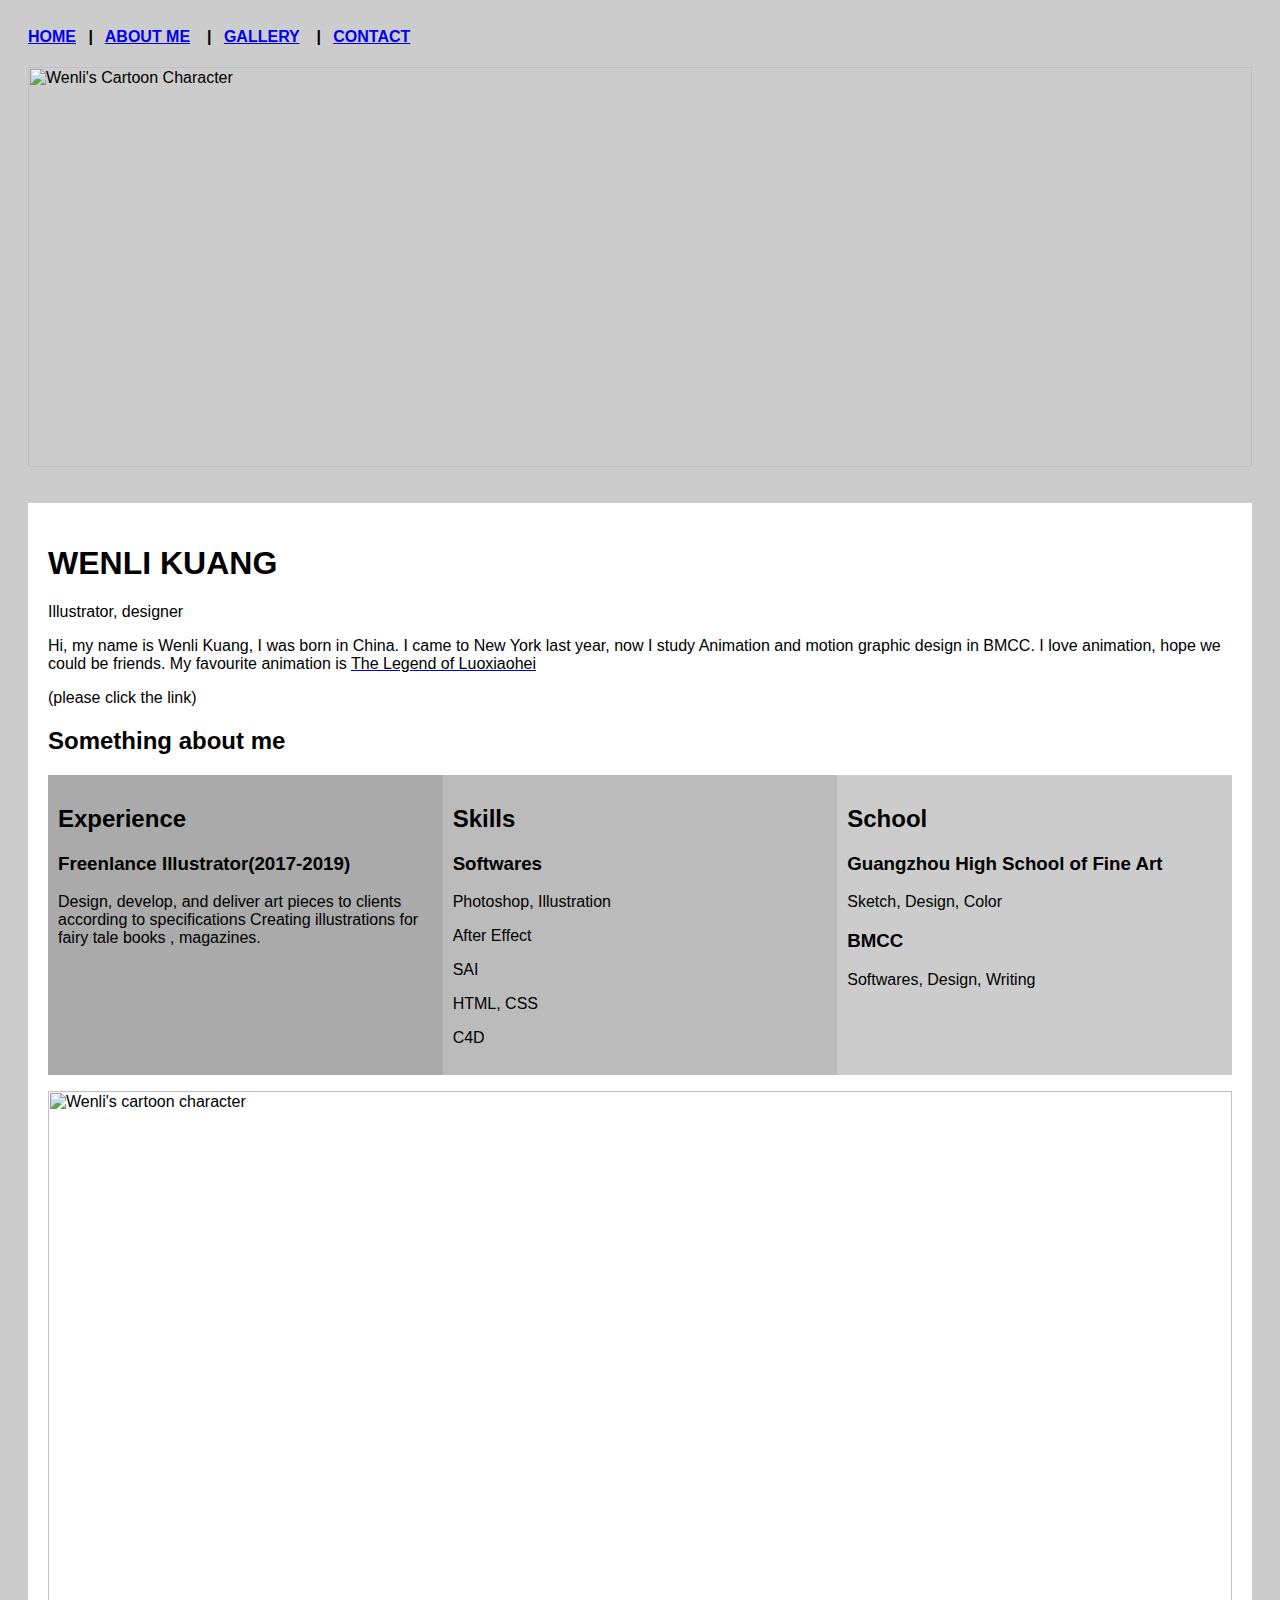
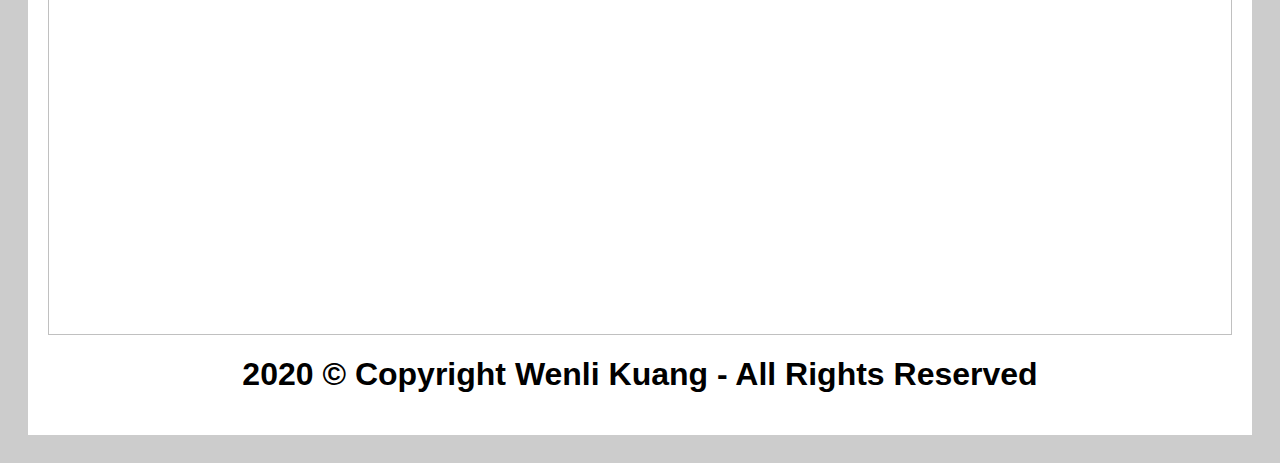
==== aboutme.html @ 3c83f42b "Add files via upload" ====
<html>
<head></head>    <body>

    <title>ABOUT ME</title>
    
    <link	href=	"styles.css"	rel="stylesheet"	type="text/css"/>
        
    
    <h4>
    <a href="index.html">HOME</a> &ensp;|&ensp;
    <a href="aboutme.html">ABOUT ME</a>  &ensp; |&ensp;
    <a href="gallery.html">GALLERY</a>  &ensp; |&ensp;
     <a href="contact.html">CONTACT</a>
            </h4>
    
    
    
    
    
  
        <P><img src="Comp-1_10.gif" width="100%" height="400px" alt="Wenli's Cartoon Character"></P>
    

    
  <style>
body {
	background-image: url("background.jpg "); no-repeat center center;
   background-size:cover;
   background-attachment:fixed;
   background-color:#CCCCCC;
} 

</style>
    
   
    
      <meta name="viewport" content="width=device-width, initial-scale=1">
<style>
* {
  box-sizing: border-box;
}

/* Create two equal columns that floats next to each other */
.column {
  float: left;
  width: 50%;
  padding: 0px;
  height: 200px; /* Should be removed. Only for demonstration */
}

/* Clear floats after the columns */
.row:after {
  content: "";
  display: table;
  clear: both;
}
</style>

<body>



    
    <meta name="viewport" content="width=device-width, initial-scale=1">
<style>
* {
  box-sizing: border-box;
}

/* Add a gray background color with some padding */
body {
  font-family: Arial;
  padding: 20px;
  background: img src="background.jpg";
}

/* Header/Blog Title */
.header {
  padding: 0px;
  font-size:10px;
  text-align: center;
  background: transparent;
}

/* Create two unequal columns that floats next to each other */
/* Left column */
.leftcolumn {   
  float: left;
  width: 100%;
}

/* Right column */
.rightcolumn {
  float: left;
  width: 25%;
  padding-left: 20px;
}

/* Fake image */
.fakeimg {
  background-color: #aaa;
  width: 100%;
  padding: 20px;
}

/* Add a card effect for articles */
.card {
   background-color: white;
   padding: 20px;
   margin-top: 20px;
}

/* Clear floats after the columns */
.row:after {
  content: "";
  display: table;
  clear: both;
}




/* Responsive layout - when the screen is less than 800px wide, make the two columns stack on top of each other instead of next to each other */
@media screen and (max-width: 800px) {
  .leftcolumn, .rightcolumn {   
    width: 100%;
    padding: 0;
  }
}
</style>

<body>


<div class="row">
  <div class="leftcolumn">
    <div class="card">
      <h1>WENLI KUANG</h1>
    
    
      <p>Illustrator, designer</p>
      <p>Hi, my name is Wenli Kuang, I was born in China. I came to New York last year, now I study Animation and motion graphic design in BMCC. I love animation, hope we could be friends. My favourite animation is <a href="https://www.youtube.com/watch?v=D003S0gYbLs&list=PLV9o7UKLjC0WraR6aHKUfarYVHqqJwRNQ"><font color="black">The Legend of Luoxiaohei</font></a></p>(please click the link)



    <meta name="viewport" content="width=device-width, initial-scale=1">
<style>
* {
  box-sizing: border-box;
}

/* Create three equal columns that floats next to each other */
.column {
  float: left;
  width: 33.33%;
  padding: 10px;
  height: 300px; /* Should be removed. Only for demonstration */
}

/* Clear floats after the columns */
.row:after {
  content: "";
  display: table;
  clear: both;
}
</style>

<body>

<h2>Something about me</h2>

<div class="row">
  <div class="column" style="background-color:#aaa;">
    <h2>Experience</h2>
    
    <h3>Freenlance Illustrator(2017-2019)</h3>
    <p>Design, develop, and deliver art pieces to clients according to specifications
 Creating illustrations for fairy tale books , magazines.</p>
  </div>
  <div class="column" style="background-color:#bbb;">
    <h2>Skills</h2>
      <h3>Softwares</h3>
    <p>Photoshop, Illustration</p>
      <P>After Effect</P>
      <P>SAI</P>
  <p>HTML, CSS</p>
      <P>C4D</P>
    </div>
  <div class="column" style="background-color:#ccc;">
    <h2>School</h2>
      <h3>Guangzhou High School of Fine Art</h3>
      <p>Sketch,
      Design,
      Color</p>
      <h3>BMCC</h3>
    <p>Softwares,
      Design,
     Writing
        
  </div>
</div>
    <P><img src="headslide1.jpg" width="100%" alt="Wenli's cartoon character"></P>
    <p><h1 align="center"> 2020 &copy; Copyright Wenli Kuang - All Rights Reserved</h1>
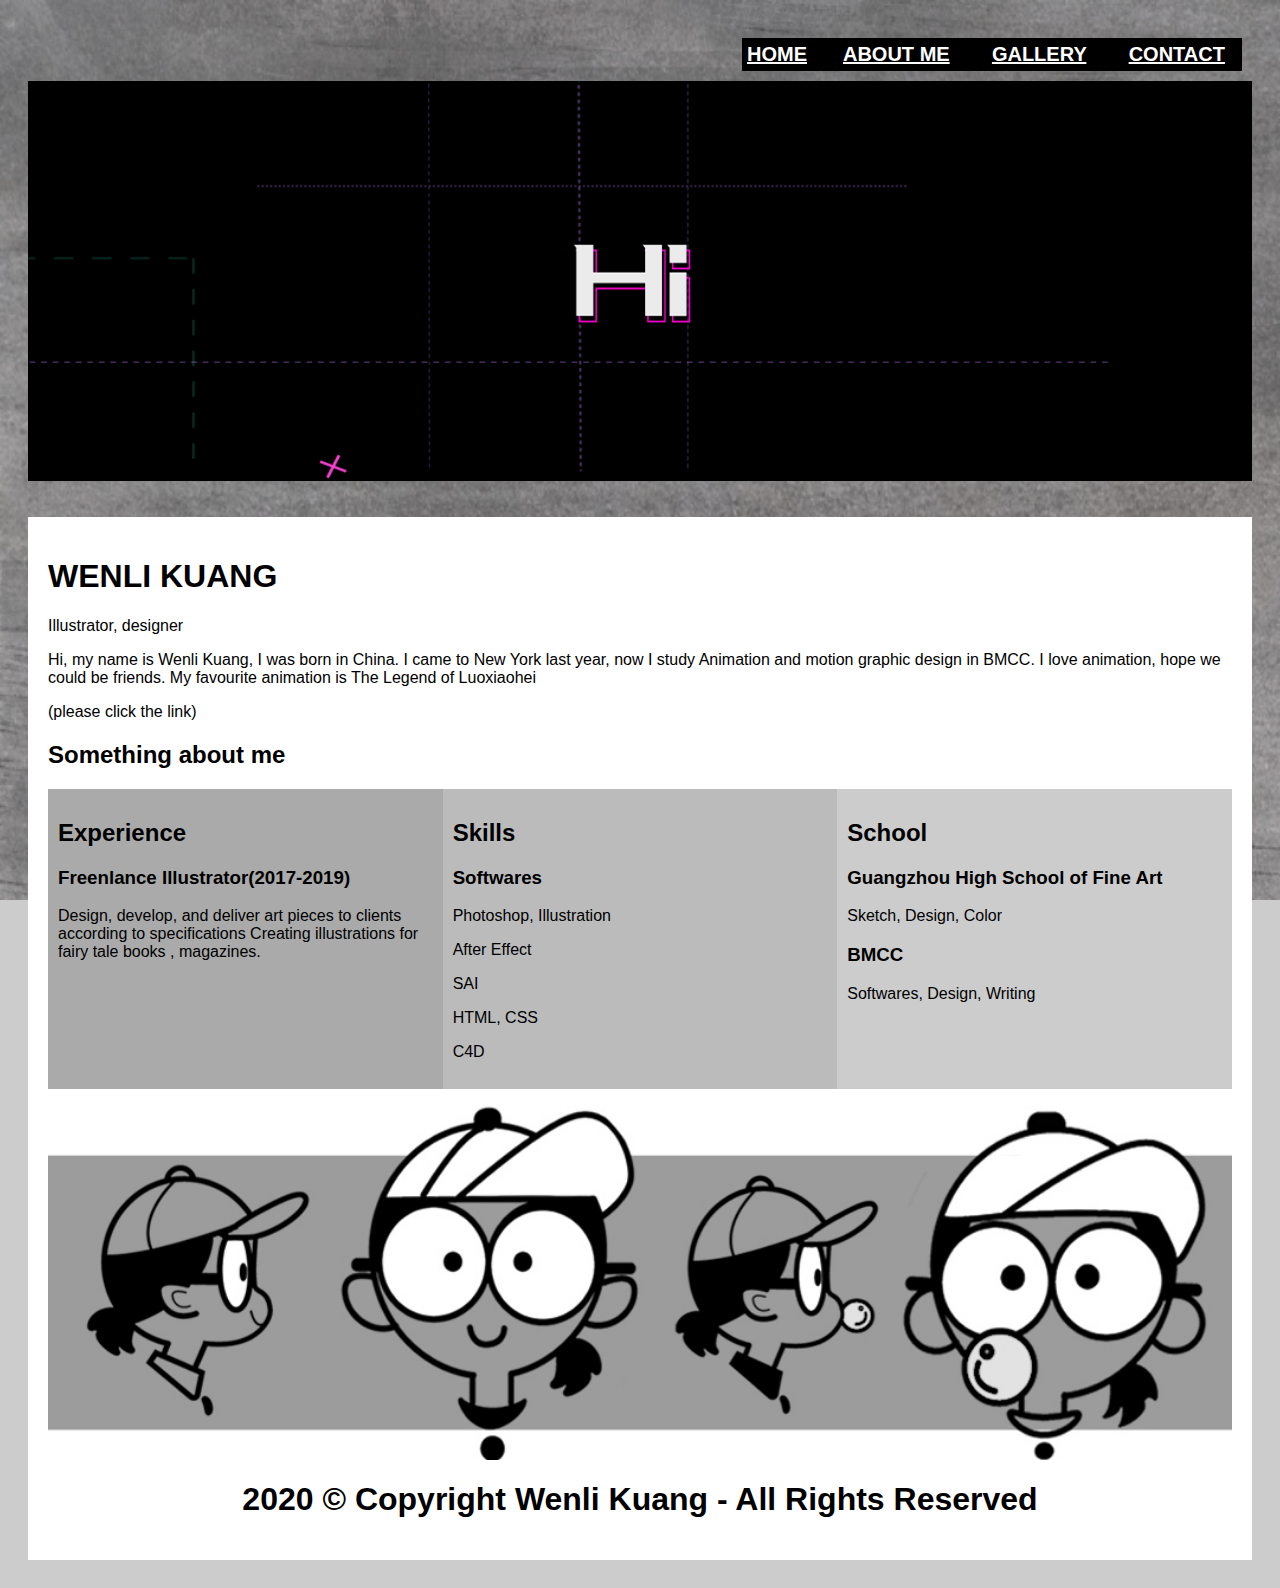
==== commit 78828fa2: "Add files via upload" ====
--- a/aboutme.html
+++ b/aboutme.html
@@ -1,11 +1,11 @@
 <html>
-<head></head>    <body>
+<head><link rel="shortcut icon" type="image/x-icon" href="bitbug_favicon.ico" />    
 
     <title>ABOUT ME</title>
     
     <link	href=	"styles.css"	rel="stylesheet"	type="text/css"/>
         
-    
+   <body>
     <h4>
     <a href="index.html">HOME</a> &ensp;|&ensp;
     <a href="aboutme.html">ABOUT ME</a>  &ensp; |&ensp;
@@ -201,4 +201,6 @@
 </div>
     <P><img src="headslide1.jpg" width="100%" alt="Wenli's cartoon character"></P>
     <p><h1 align="center"> 2020 &copy; Copyright Wenli Kuang - All Rights Reserved</h1> 
-    
+    </body> 
+        
+    
--- a/styles.css
+++ b/styles.css
@@ -0,0 +1,16 @@
+
+
+h4 {
+ float: right;
+ background-color: black;
+ width: 500px;
+ font-family: arial;
+ font-style: normal;
+ font-size: 20px;
+ margin: 10px;
+ padding: 5px;
+ spacing: 50px;
+}
+a {
+ color: white;
+ }